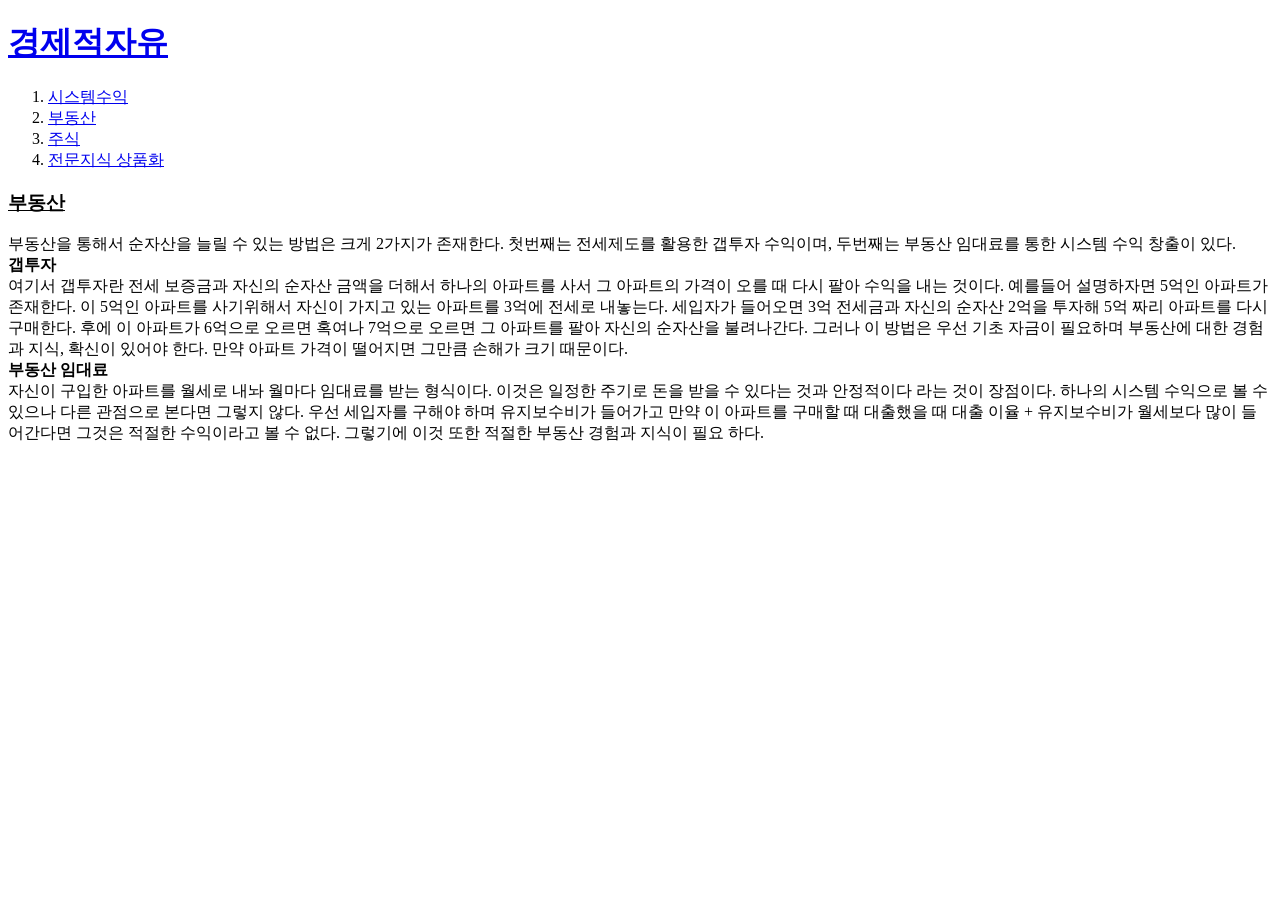
==== 2.html @ b65ef61a "first version" ====
<!DOCTYPE HTML>
<html>
  <head>
    <title>WEB-부동산</title>
  <meta charset="utf-8">
  </head>

  <body>
    <h1><a href="index.html">경제적자유</a></h1>
    <ol>
     <li><a href="1.html">시스템수익</a></li>
     <li><a href="2.html">부동산</a></li>
     <li><a href="3.html">주식</a></li>
     <li><a href="4.html">전문지식 상품화</a></li>
    </ol>
    <p><u><strong><h3>부동산</h3></strong></u>
    부동산을 통해서 순자산을 늘릴 수 있는 방법은 크게 2가지가 존재한다. 첫번째는 전세제도를
    활용한 갭투자 수익이며, 두번째는 부동산 임대료를 통한 시스템 수익 창출이 있다.<br>
    <strong>갭투자</strong><br>
    여기서 갭투자란 전세 보증금과 자신의 순자산 금액을 더해서 하나의 아파트를 사서 그 아파트의
    가격이 오를 때 다시 팔아 수익을 내는 것이다. 예를들어 설명하자면 5억인 아파트가 존재한다.
    이 5억인 아파트를 사기위해서 자신이 가지고 있는 아파트를 3억에 전세로 내놓는다. 세입자가
    들어오면 3억 전세금과 자신의 순자산 2억을 투자해 5억 짜리 아파트를 다시 구매한다. 후에
    이 아파트가 6억으로 오르면 혹여나 7억으로 오르면 그 아파트를 팔아 자신의 순자산을 불려나간다.
    그러나 이 방법은 우선 기초 자금이 필요하며 부동산에 대한 경험과 지식, 확신이 있어야 한다.
    만약 아파트 가격이 떨어지면 그만큼 손해가 크기 때문이다.<br>
    <strong>부동산 임대료</strong><br>
    자신이 구입한 아파트를 월세로 내놔 월마다 임대료를 받는 형식이다. 이것은 일정한 주기로
    돈을 받을 수 있다는 것과 안정적이다 라는 것이 장점이다. 하나의 시스템 수익으로 볼 수
    있으나 다른 관점으로 본다면 그렇지 않다. 우선 세입자를 구해야 하며 유지보수비가 들어가고
    만약 이 아파트를 구매할 때 대출했을 때 대출 이율 + 유지보수비가 월세보다 많이 들어간다면
    그것은 적절한 수익이라고 볼 수 없다. 그렇기에 이것 또한 적절한 부동산 경험과 지식이 필요
    하다. </p>
  </body>
</html>
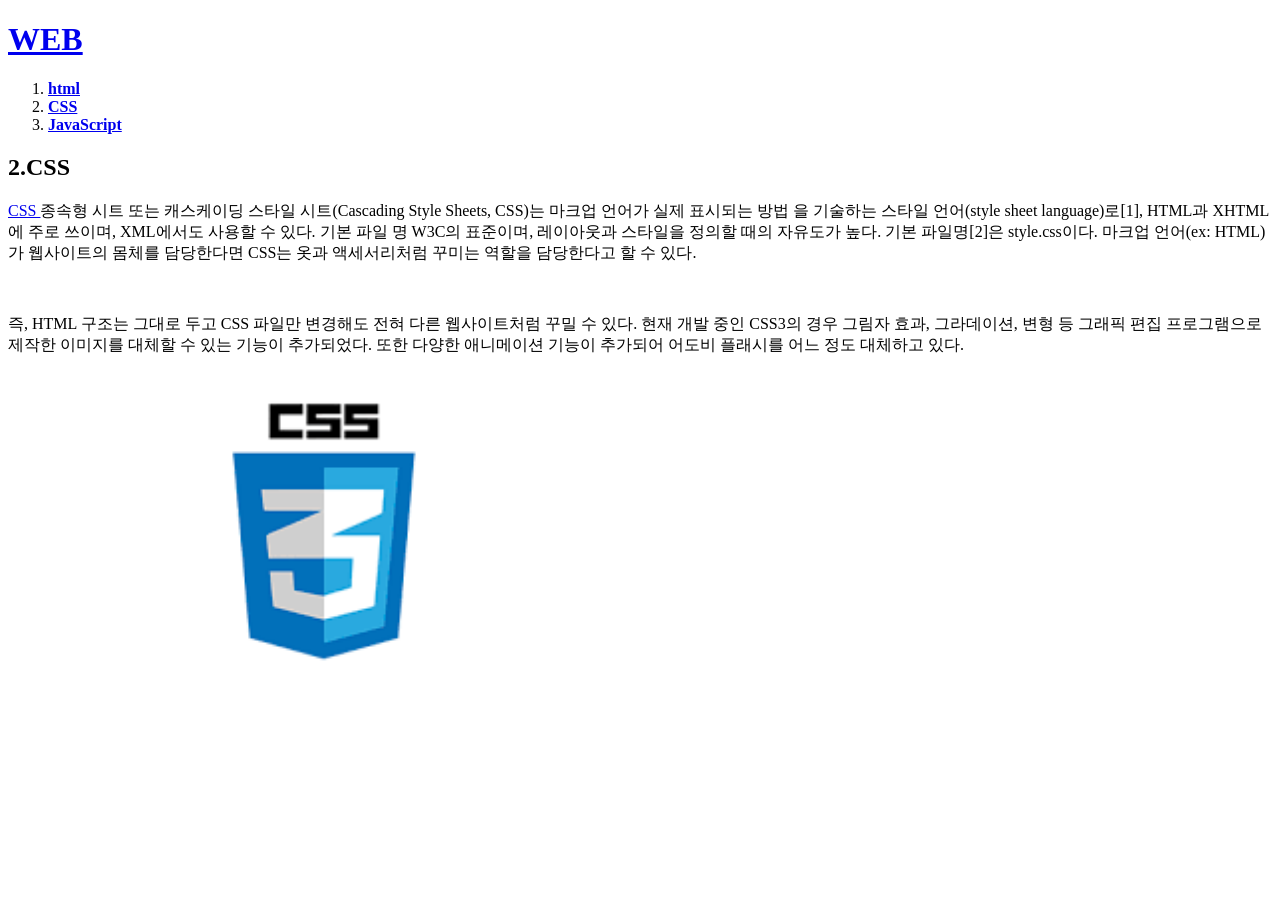
==== commit 6394074c: "Add files via upload" ====
--- a/2.html
+++ b/2.html
@@ -1,35 +1,29 @@
 <!DOCTYPE HTML>
 <html>
-  <head>
-    <title>WEB-부동산</title>
-  <meta charset="utf-8">
-  </head>
+<head>
 
-  <body>
-    <h1><a href="index.html">경제적자유</a></h1>
-    <ol>
-     <li><a href="1.html">시스템수익</a></li>
-     <li><a href="2.html">부동산</a></li>
-     <li><a href="3.html">주식</a></li>
-     <li><a href="4.html">전문지식 상품화</a></li>
-    </ol>
-    <p><u><strong><h3>부동산</h3></strong></u>
-    부동산을 통해서 순자산을 늘릴 수 있는 방법은 크게 2가지가 존재한다. 첫번째는 전세제도를
-    활용한 갭투자 수익이며, 두번째는 부동산 임대료를 통한 시스템 수익 창출이 있다.<br>
-    <strong>갭투자</strong><br>
-    여기서 갭투자란 전세 보증금과 자신의 순자산 금액을 더해서 하나의 아파트를 사서 그 아파트의
-    가격이 오를 때 다시 팔아 수익을 내는 것이다. 예를들어 설명하자면 5억인 아파트가 존재한다.
-    이 5억인 아파트를 사기위해서 자신이 가지고 있는 아파트를 3억에 전세로 내놓는다. 세입자가
-    들어오면 3억 전세금과 자신의 순자산 2억을 투자해 5억 짜리 아파트를 다시 구매한다. 후에
-    이 아파트가 6억으로 오르면 혹여나 7억으로 오르면 그 아파트를 팔아 자신의 순자산을 불려나간다.
-    그러나 이 방법은 우선 기초 자금이 필요하며 부동산에 대한 경험과 지식, 확신이 있어야 한다.
-    만약 아파트 가격이 떨어지면 그만큼 손해가 크기 때문이다.<br>
-    <strong>부동산 임대료</strong><br>
-    자신이 구입한 아파트를 월세로 내놔 월마다 임대료를 받는 형식이다. 이것은 일정한 주기로
-    돈을 받을 수 있다는 것과 안정적이다 라는 것이 장점이다. 하나의 시스템 수익으로 볼 수
-    있으나 다른 관점으로 본다면 그렇지 않다. 우선 세입자를 구해야 하며 유지보수비가 들어가고
-    만약 이 아파트를 구매할 때 대출했을 때 대출 이율 + 유지보수비가 월세보다 많이 들어간다면
-    그것은 적절한 수익이라고 볼 수 없다. 그렇기에 이것 또한 적절한 부동산 경험과 지식이 필요
-    하다. </p>
-  </body>
+<title>WEB-CSS</title>
+<meta charset="utf-8" content="">
+</<head>
+
+<body>
+  <h1><a href="WEB.html">WEB</a></h1>
+
+<ol>
+  <li><a href="1.html"><strong>html</strong></a></li>
+  <li><a href="2.html"><strong>CSS</strong></a></li>
+  <li><a href="3.html" ><strong>JavaScript</strong></a></li>
+</ol>
+<h2><strong>2.CSS</strong></h2>
+<p><a href="https://ko.wikipedia.org/wiki/CSS" target="_blank" title="CSS 설명"> CSS </a> 종속형 시트 또는 캐스케이딩 스타일 시트(Cascading Style Sheets, CSS)는
+마크업 언어가 실제 표시되는 방법 을 기술하는 스타일 언어(style sheet language)로[1], HTML과 XHTML에 주로 쓰이며, XML에서도 사용할 수 있다. 기본 파일 명 W3C의 표준이며, 레이아웃과
+스타일을 정의할 때의 자유도가 높다. 기본 파일명[2]은 style.css이다. 마크업 언어(ex: HTML)가 웹사이트의 몸체를 담당한다면 CSS는 옷과 액세서리처럼 꾸미는 역할을 담당한다고 할 수 있다.</p>
+
+<p><p style="margin-top:50px;">즉, HTML 구조는 그대로 두고 CSS 파일만 변경해도 전혀 다른 웹사이트처럼 꾸밀 수 있다.
+현재 개발 중인 CSS3의 경우 그림자 효과, 그라데이션, 변형 등 그래픽 편집 프로그램으로 제작한 이미지를 대체할 수 있는 기능이 추가되었다.
+또한 다양한 애니메이션 기능이 추가되어 어도비 플래시를 어느 정도 대체하고 있다.</p>
+
+<img src="css.png" width="50%">
+</body>
+
 </html>
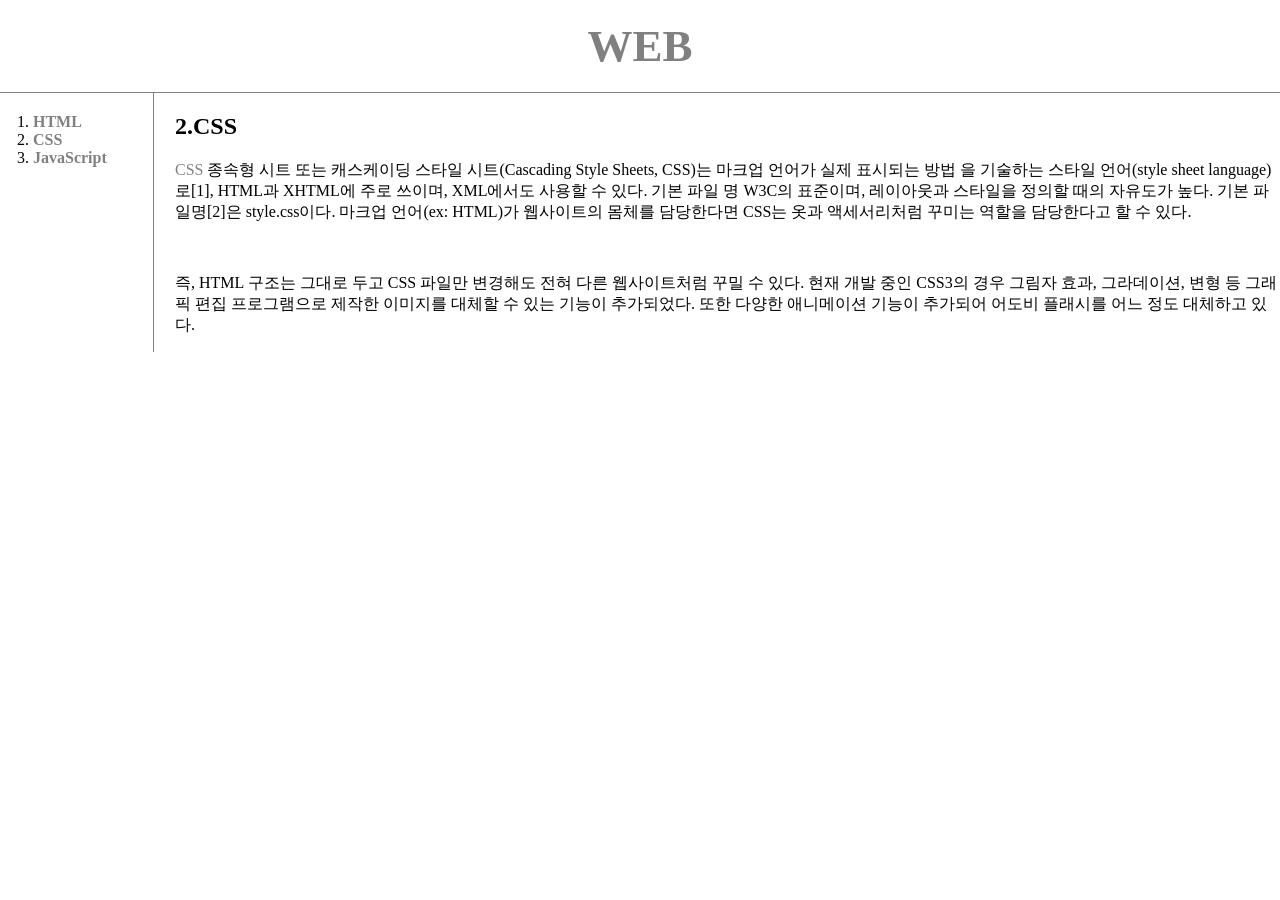
==== commit 6f872a40: "Add files via upload" ====
--- a/2.html
+++ b/2.html
@@ -1,29 +1,33 @@
 <!DOCTYPE HTML>
 <html>
-<head>
+  <head>
+    <meta charset="utf-8">
+    <title>WEB-Html</title>
+    <link rel="stylesheet" href="style.css"/>
+  </head>
 
-<title>WEB-CSS</title>
-<meta charset="utf-8" content="">
-</<head>
+    <body>
+      <h1><a href="WEB.html">WEB</a></h1>
 
-<body>
-  <h1><a href="WEB.html">WEB</a></h1>
+    <div id="grid">
+      <ol>
+        <li><a href="1.html"><strong>HTML</strong></a></li>
+        <li><a href="2.html"><strong>CSS</strong></a></li>
+        <li><a href="3.html"><strong>JavaScript</strong></a></li>
+      </ol>
 
-<ol>
-  <li><a href="1.html"><strong>html</strong></a></li>
-  <li><a href="2.html"><strong>CSS</strong></a></li>
-  <li><a href="3.html" ><strong>JavaScript</strong></a></li>
-</ol>
-<h2><strong>2.CSS</strong></h2>
-<p><a href="https://ko.wikipedia.org/wiki/CSS" target="_blank" title="CSS 설명"> CSS </a> 종속형 시트 또는 캐스케이딩 스타일 시트(Cascading Style Sheets, CSS)는
-마크업 언어가 실제 표시되는 방법 을 기술하는 스타일 언어(style sheet language)로[1], HTML과 XHTML에 주로 쓰이며, XML에서도 사용할 수 있다. 기본 파일 명 W3C의 표준이며, 레이아웃과
-스타일을 정의할 때의 자유도가 높다. 기본 파일명[2]은 style.css이다. 마크업 언어(ex: HTML)가 웹사이트의 몸체를 담당한다면 CSS는 옷과 액세서리처럼 꾸미는 역할을 담당한다고 할 수 있다.</p>
+    <div id="article">
+      <h2><strong>2.CSS</strong></h2>
+      <p><a href="https://ko.wikipedia.org/wiki/CSS" target="_blank" title="CSS 설명"> CSS </a> 종속형 시트 또는 캐스케이딩 스타일 시트(Cascading Style Sheets, CSS)는
+      마크업 언어가 실제 표시되는 방법 을 기술하는 스타일 언어(style sheet language)로[1], HTML과 XHTML에 주로 쓰이며, XML에서도 사용할 수 있다. 기본 파일 명 W3C의 표준이며, 레이아웃과
+      스타일을 정의할 때의 자유도가 높다. 기본 파일명[2]은 style.css이다. 마크업 언어(ex: HTML)가 웹사이트의 몸체를 담당한다면 CSS는 옷과 액세서리처럼 꾸미는 역할을 담당한다고 할 수 있다.</p>
 
-<p><p style="margin-top:50px;">즉, HTML 구조는 그대로 두고 CSS 파일만 변경해도 전혀 다른 웹사이트처럼 꾸밀 수 있다.
-현재 개발 중인 CSS3의 경우 그림자 효과, 그라데이션, 변형 등 그래픽 편집 프로그램으로 제작한 이미지를 대체할 수 있는 기능이 추가되었다.
-또한 다양한 애니메이션 기능이 추가되어 어도비 플래시를 어느 정도 대체하고 있다.</p>
+      <p><p style="margin-top:50px;">즉, HTML 구조는 그대로 두고 CSS 파일만 변경해도 전혀 다른 웹사이트처럼 꾸밀 수 있다.
+      현재 개발 중인 CSS3의 경우 그림자 효과, 그라데이션, 변형 등 그래픽 편집 프로그램으로 제작한 이미지를 대체할 수 있는 기능이 추가되었다.
+      또한 다양한 애니메이션 기능이 추가되어 어도비 플래시를 어느 정도 대체하고 있다.</p>
+      </div>
+      </div>
 
-<img src="css.png" width="50%">
-</body>
 
+    </body>
 </html>
--- a/style.css
+++ b/style.css
@@ -0,0 +1,45 @@
+body{
+  margin: 0px;
+
+}
+a {
+     text-decoration:none;
+     color: gray;
+
+}
+
+h1{
+    font-size:45px;
+    text-align:center;
+    border-bottom: 1px solid gray;
+    margin: 0px;
+    padding: 20px;
+}
+#grid ol{
+  border-right: 1px solid gray;
+  width: 100px;
+  margin: 0px;
+  padding: 20px;
+  padding-left: 33px;
+}
+#grid{
+  display:grid;
+  grid-template-columns: 150px 1fr;
+
+}
+#article{
+
+  padding-left: 25px;
+}
+
+@media(max-width:800px) {
+      #grid{
+        display: block;
+      }
+      #grid ol{
+        border-right:none;
+      }
+      h1{
+        border-bottom:none;
+      }
+}
